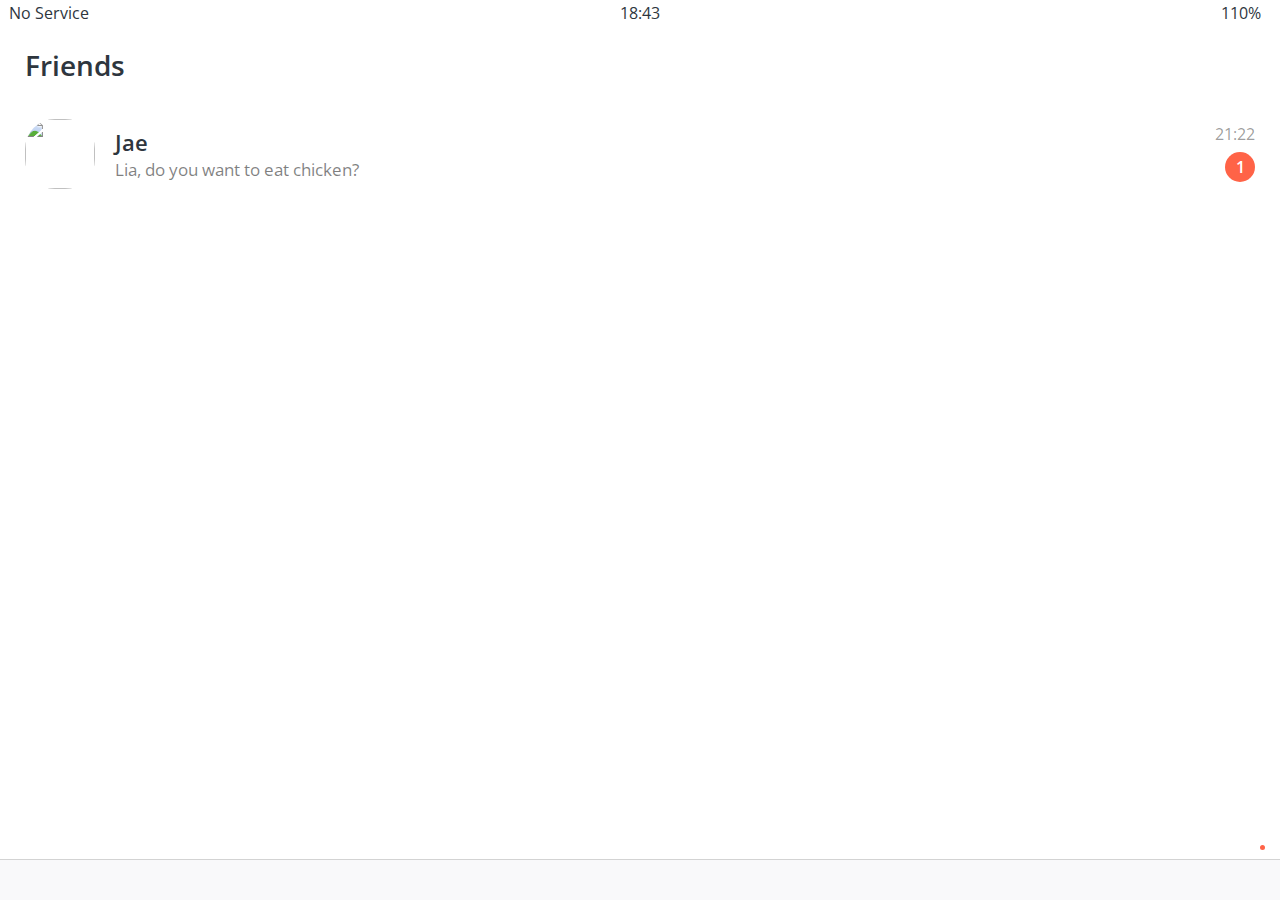
==== chat.html @ 4f667987 "Update Koakoa talk" ====
<html lang="en">
  <head>
    <link rel="stylesheet" href="css/styles.css" />
    <meta charset="UTF-8" />
    <meta name="viewport" content="width=device-width, initial-scale=1.0" />
    <title>Chats - Kokoa Clone</title>
  </head>
  <body>
    <div class="status-bar">
      <div class="status-bar__column">
        <span>No Service</span>
        <i class="fas fa-wifi"></i>
      </div>
      <div class="status-bar__column">
        <span>18:43</span>
      </div>
      <div class="status-bar__column">
        <span>110%</span>
        <i class="fas fa-battery-full fa-lg"></i>
        <i class="fas fa-bolt"></i>
      </div>
    </div>

    <header class="screen-header">
      <h1 class="screen-header__title">Friends</h1>
      <div class="screen-header__icons">
        <span><i class="fas fa-search fa-lg"></i></span>
        <span><i class="far fa-comment-dots fa-lg"></i></span>
        <span><i class="fas fa-music fa-lg"></i></span>
        <span><i class="fas fa-cog fa-lg"></i></span>
      </div>
    </header>

    <main class="main-screen">
    <div class="user-component">
      <div class="user-component__column">
        <img src="https://encrypted-tbn0.gstatic.com/images?q=tbn:ANd9GcQl4yFEKoDn1xRJ_XwGOQOpfvlQofFviXRTLw&s" 
        class="user-component_avatar">
        <div class="user-component__text">
          <h4 class="user-component__title">Jae</h4>
          <h6 class="user-component__subtitle">Lia, do you want to eat chicken?</h6>
        </div>
      </div>
      <div class="user-component__column">
        <span class="user-component__time">21:22</span>
        <div class="badge">1</div>
      </div>
    </div>
    </main>


    <nav class="nav">
      <ul class="nav__list">
        <li class="nav__btn">
          <a class="nav__link" href="friends.html"
            ><i class="far fa-user fa-2x"></i
          ></a>
        </li>
        <li class="nav__btn">
          <a class="nav__link" href="chat.html">
            <i class="fas fa-comment fa-2x"></i>
          </a>
        </li>
        <li class="nav__btn">
          <a class="nav__link" href="find.html"><i class="fas fa-search fa-2x"></i></a>
        </li>
        <li class="nav__btn">
          <a class="nav__link" href="more.html"
            ><span class="nav__ellipsis">

            </span>
            <i class="fas fa-ellipsis-h fa-2x"></i
          ></a>
        </li>
      </ul>
    </nav>
    
    <script src="https://kit.fontawesome.com/1716c95fea.js" crossorigin="anonymous"></script>

</body>
</html>
---- css/styles.css ----
@import url('https://fonts.googleapis.com/css2?family=Edu+AU+VIC+WA+NT+Pre&family=Open+Sans:ital@0;1&display=swap');
@import "reset.css";
@import "variables.css";

/* Component */
@import "components/status-bar.css";
@import "components/nav-bar.css";
@import "components/screen-header.css";
@import "components/user-component.css";
@import "components/badge.css";

/* Screens */
@import "screens/login.css";
@import "screens/friends.css";
@import "screens/find.css";


body {
    font-family: "Open Sans", sans-serif; 
    font-optical-sizing: auto;
    font-weight: 400;
    color: #2e363e;
}

.main-screen {
    padding: 0px var(--horizontal-space);
}

.status-bar {
display: flex;
justify-content: center;
}

.status-bar__column {
width: 33%;
}

.status-bar__column:first-child span {
margin-right: 5px;
}

.status-bar__column:nth-child(2) {
display: flex;
justify-content: center;
}

.status-bar__column:last-child {
display: flex;
justify-content: flex-end;
align-items: center;
}

.status-bar__column .fa-battery-full {
margin: 0px 5px;
}
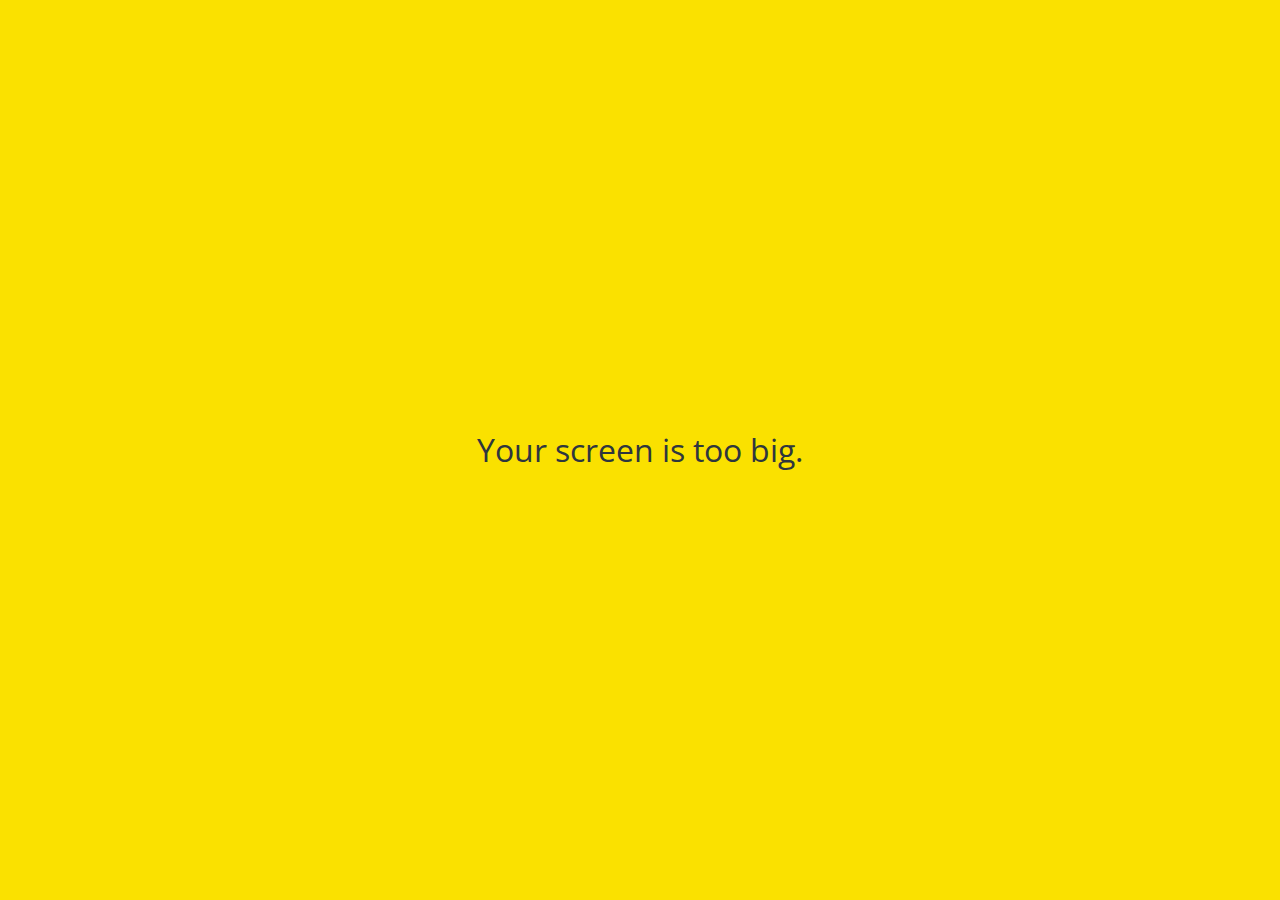
==== commit 6e1e37cc: "Update animation" ====
--- a/chat.html
+++ b/chat.html
@@ -3,7 +3,7 @@
     <link rel="stylesheet" href="css/styles.css" />
     <meta charset="UTF-8" />
     <meta name="viewport" content="width=device-width, initial-scale=1.0" />
-    <title>Chats - Kokoa Clone</title>
+    <title>Chat - Kakao Clone</title>
   </head>
   <body>
     <div class="status-bar">
@@ -22,7 +22,7 @@
     </div>
 
     <header class="screen-header">
-      <h1 class="screen-header__title">Friends</h1>
+      <h1 class="screen-header__title">Chats</h1>
       <div class="screen-header__icons">
         <span><i class="fas fa-search fa-lg"></i></span>
         <span><i class="far fa-comment-dots fa-lg"></i></span>
@@ -32,13 +32,14 @@
     </header>
 
     <main class="main-screen">
+      <a href="chatroom.html" style="text-decoration: inherit; color:inherit;">
     <div class="user-component">
       <div class="user-component__column">
         <img src="https://encrypted-tbn0.gstatic.com/images?q=tbn:ANd9GcQl4yFEKoDn1xRJ_XwGOQOpfvlQofFviXRTLw&s" 
         class="user-component_avatar">
         <div class="user-component__text">
-          <h4 class="user-component__title">Jae</h4>
-          <h6 class="user-component__subtitle">Lia, do you want to eat chicken?</h6>
+          <h4 class="user-component__title">Lia</h4>
+          <h6 class="user-component__subtitle">Jae, do you want to eat chicken?</h6>
         </div>
       </div>
       <div class="user-component__column">
@@ -46,6 +47,7 @@
         <div class="badge">1</div>
       </div>
     </div>
+     </a>
     </main>
 
 
@@ -75,6 +77,10 @@
       </ul>
     </nav>
     
+    <div class="no-mobile">
+      <span>Your screen is too big. </span>
+    </div>
+    
     <script src="https://kit.fontawesome.com/1716c95fea.js" crossorigin="anonymous"></script>
 
 </body>
--- a/css/styles.css
+++ b/css/styles.css
@@ -6,14 +6,20 @@
 @import "components/status-bar.css";
 @import "components/nav-bar.css";
 @import "components/screen-header.css";
+@import "components/alt-screen-header.css";
 @import "components/user-component.css";
 @import "components/badge.css";
+@import "components/icon-row.css";
+@import "components/no-mobile.css";
+
 
 /* Screens */
 @import "screens/login.css";
 @import "screens/friends.css";
 @import "screens/find.css";
-
+@import "screens/more.css";
+@import "screens/settings.css";
+@import "screens/chatroom.css";
 
 body {
     font-family: "Open Sans", sans-serif; 
